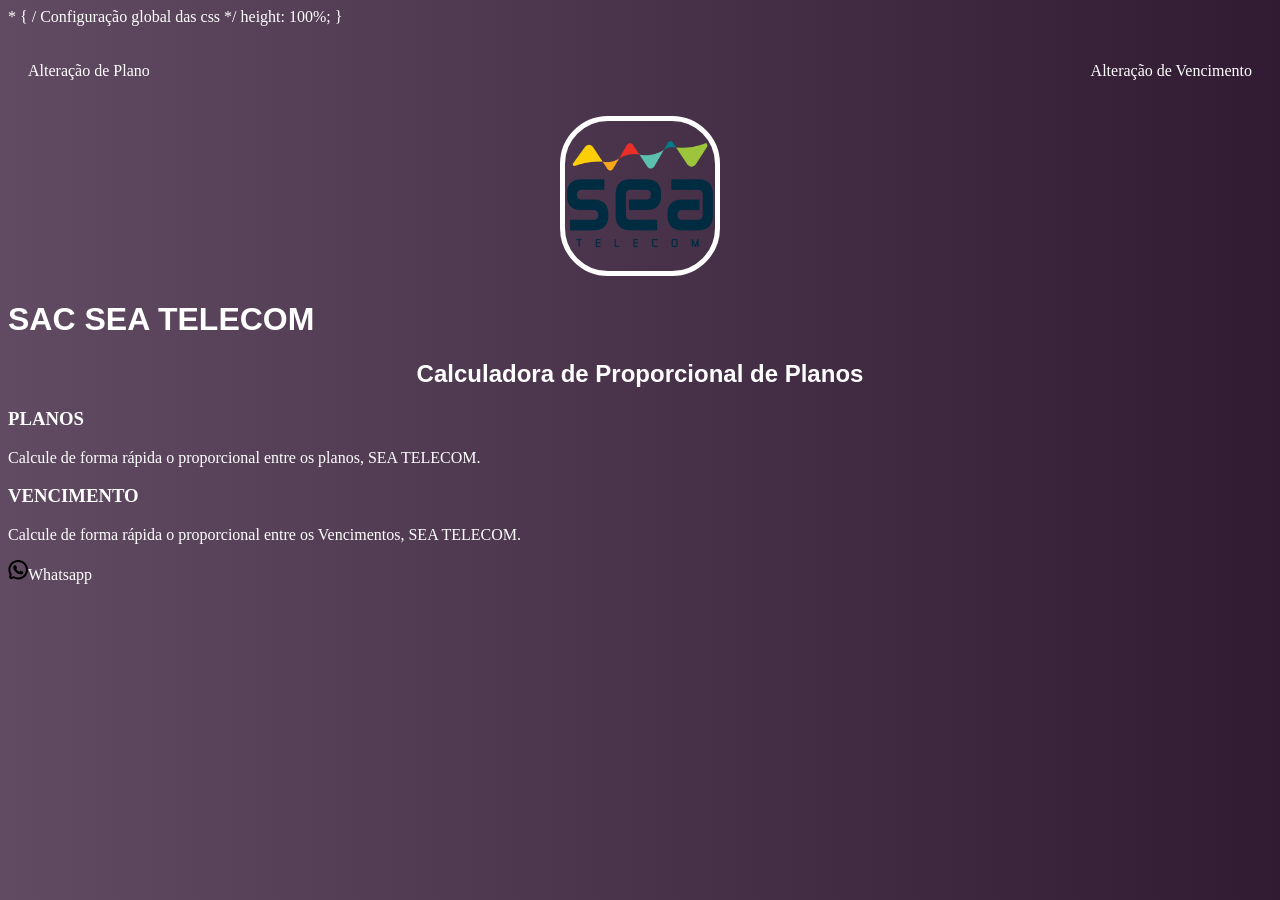
==== index.html @ 5c5f8294 "Commit inicial" ====
<!DOCTYPE html>
<html lang="pt-br">
<head>
    <meta charset="UTF-8">
    <meta name="viewport" content="width=device-width, initial-scale=1.0">
    <title>Sea Telecom</title>
    <link rel="stylesheet" href="site.css"
</head>
* { / Configuração global das css */
    
    height: 100%;
}
<body>
    <nav>
        <ul>
            <li>
                <a href="Plano.html">Alteração de Plano</a>
            </li>
            <li>
                <a href="Vencimento.html">Alteração de Vencimento</a>
            </li>
            
        </ul>
    </nav>

    <header>
    <div class="center">
        <img src="./img/seatelecomimg.png"></img>
    </div>
    <h1>SAC SEA TELECOM</h1>
    <h2>Calculadora de Proporcional de Planos</h2>
    <header>
        <main>
            <section>
                <h3>PLANOS</h3>
                <p>
                    Calcule de forma rápida o proporcional entre os planos, SEA TELECOM.
                </p>
            </section>
            <section>
                <h3>VENCIMENTO</h3>
                <p>
                    Calcule de forma rápida o proporcional entre os Vencimentos, SEA TELECOM.
                </p>
            </section>
        </main>
        <footer>
            <a href="http://wa.me/559129920230" target="_blank" rel=""noopener noreferrer> 
                <img src="./img/whatsapp.svg"
                <p>Whatsapp</p>
            </a>
        </footer>
    </header>
</body>
</html>
---- site.css ----
body {
    color: white;
    background-image: linear-gradient(to right,#614B63,#311B33);
    font-family: Cambria, Cochin, Georgia, Times, 'Times New Roman', serif;
    border-bottom: 2px;



}

ul {
    display: flex;
    justify-content: space-between;
    list-style-type: none;
    align-items: center;

    padding: 20px;  

}

a {
    color: white;
    text-decoration: none;
}

header img {
    width: 150px;
    height: 150px;
    border-radius: 30%;
    border: 5px solid white;


}

.center {

    text-align: center;
}

h1{
    color: white;
    font-family: Verdana, Geneva, Tahoma, sans-serif;



}

h2 {
    text-align: center;
    font-family: Verdana, Geneva, Tahoma, sans-serif;
    
}

footer img {
    width: 20px;
    height: 20px;
    border: 2px;
    border-color: black;
}
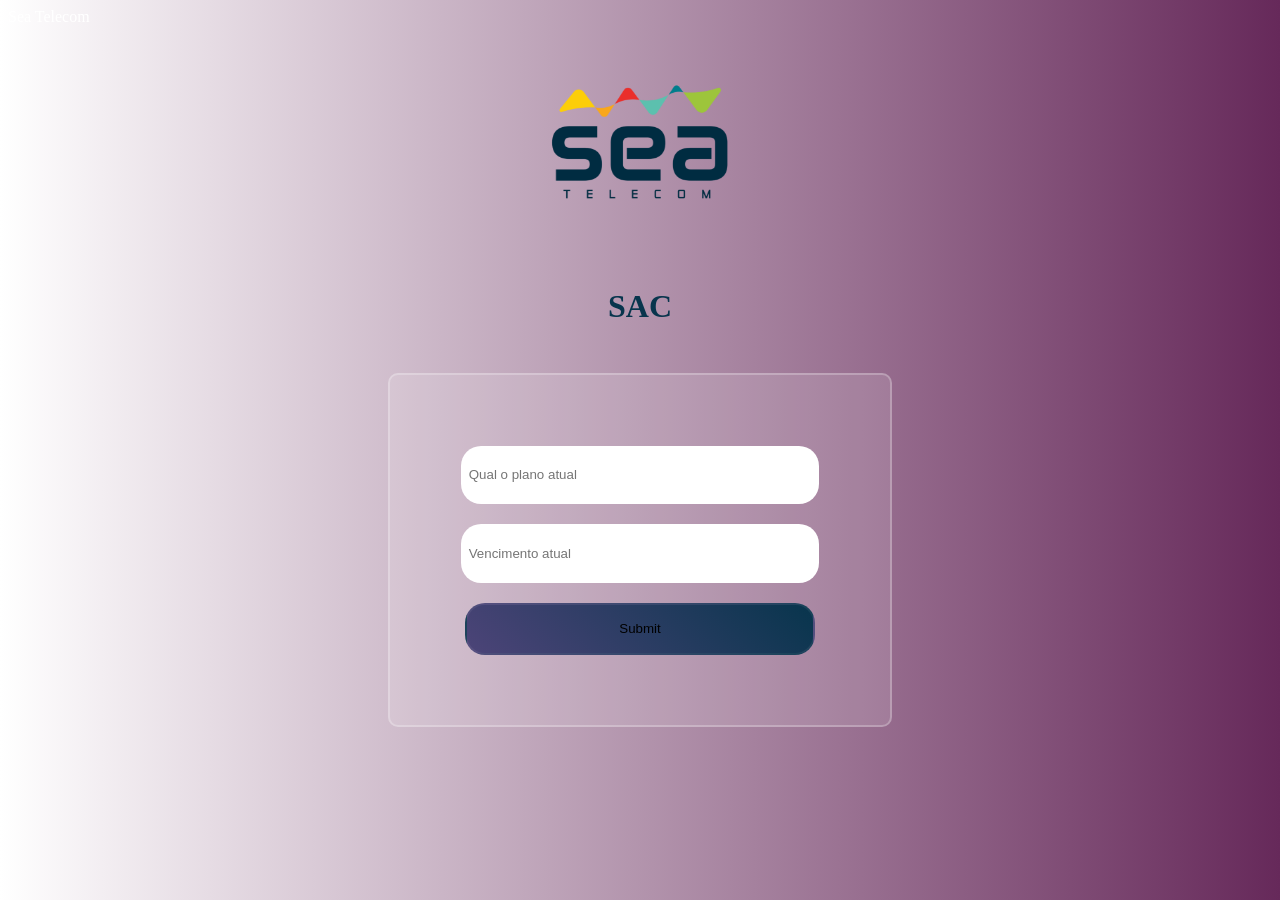
==== commit 5dbc4808: "segundo commit" ====
--- a/index.html
+++ b/index.html
@@ -3,53 +3,69 @@
 <head>
     <meta charset="UTF-8">
     <meta name="viewport" content="width=device-width, initial-scale=1.0">
+    <link rel="stylesheet" href="site.css"
     <title>Sea Telecom</title>
-    <link rel="stylesheet" href="site.css"
+    
+        <style>
+               
+                .calculadora{
+                    width: 100%;
+                    max-width: 500px;
+                    height: 350px;
+                    border-radius: 10px;
+                    background: #ffffff20;
+                    border: 2px solid #ffffff40;
+                  
+
+                    display: flex;
+                    flex-direction: column;
+                    justify-content: center;
+                    align-items: center;
+
+
+
+                }
+
+                input{
+                    width: 70%;
+                    height: 15%;
+                    border-radius: 20px;
+                    margin: 10px;
+                    border: 2px solid #ffffff10
+                    
+
+                }
+                input[type="submit"]{
+                    background-image: linear-gradient(45deg, #4C4478, #08354D)
+                }
+
+                .container {
+                    display: flex;
+                    justify-content: center;
+                    align-items: center;
+                    height: 400px;
+                
+                }
+         </style>
 </head>
-* { / Configuração global das css */
-    
-    height: 100%;
-}
+
 <body>
-    <nav>
-        <ul>
-            <li>
-                <a href="Plano.html">Alteração de Plano</a>
-            </li>
-            <li>
-                <a href="Vencimento.html">Alteração de Vencimento</a>
-            </li>
-            
-        </ul>
-    </nav>
+     <header>
+    <div class="center">
+<img src="./img/seatelecomimg.png"></img>
+</div>
 
-    <header>
-    <div class="center">
-        <img src="./img/seatelecomimg.png"></img>
+<h1>  SAC  </h1>
+<header>
+
+<div class="container">
+    <div class="calculadora">
+<input type="plano" placeholder=" Qual o plano atual "/>
+<input type="vencimento" placeholder=" Vencimento atual "/>
+<input type="submit"/>      
     </div>
-    <h1>SAC SEA TELECOM</h1>
-    <h2>Calculadora de Proporcional de Planos</h2>
-    <header>
-        <main>
-            <section>
-                <h3>PLANOS</h3>
-                <p>
-                    Calcule de forma rápida o proporcional entre os planos, SEA TELECOM.
-                </p>
-            </section>
-            <section>
-                <h3>VENCIMENTO</h3>
-                <p>
-                    Calcule de forma rápida o proporcional entre os Vencimentos, SEA TELECOM.
-                </p>
-            </section>
-        </main>
-        <footer>
-            <a href="http://wa.me/559129920230" target="_blank" rel=""noopener noreferrer> 
-                <img src="./img/whatsapp.svg"
-                <p>Whatsapp</p>
-            </a>
-        </footer>
+</div>
+           
     </header>
 </body>
 </html>
--- a/site.css
+++ b/site.css
@@ -1,6 +1,6 @@
 body {
     color: white;
-    background-image: linear-gradient(to right,#614B63,#311B33);
+    background-image: linear-gradient(to right,white,#66295A);
     font-family: Cambria, Cochin, Georgia, Times, 'Times New Roman', serif;
     border-bottom: 2px;
 
@@ -8,26 +8,12 @@
 
 }
 
-ul {
-    display: flex;
-    justify-content: space-between;
-    list-style-type: none;
-    align-items: center;
-
-    padding: 20px;  
-
-}
-
-a {
-    color: white;
-    text-decoration: none;
-}
 
 header img {
-    width: 150px;
-    height: 150px;
-    border-radius: 30%;
-    border: 5px solid white;
+    width: 180px;
+    height: 160px;
+    border-radius: 5%;
+    margin: 3%;
 
 
 }
@@ -35,25 +21,22 @@
 .center {
 
     text-align: center;
+    justify-content: center;
+    font-size: 5%;
+   
+
+    
+
 }
 
 h1{
     color: white;
-    font-family: Verdana, Geneva, Tahoma, sans-serif;
-
-
-
+    font-family: tahoma;
+    text-align: center;
+    color: #08354D;
+    margin: 2%;
 }
 
-h2 {
-    text-align: center;
-    font-family: Verdana, Geneva, Tahoma, sans-serif;
+.calculadora {
     
-}
-
-footer img {
-    width: 20px;
-    height: 20px;
-    border: 2px;
-    border-color: black;
-}+    
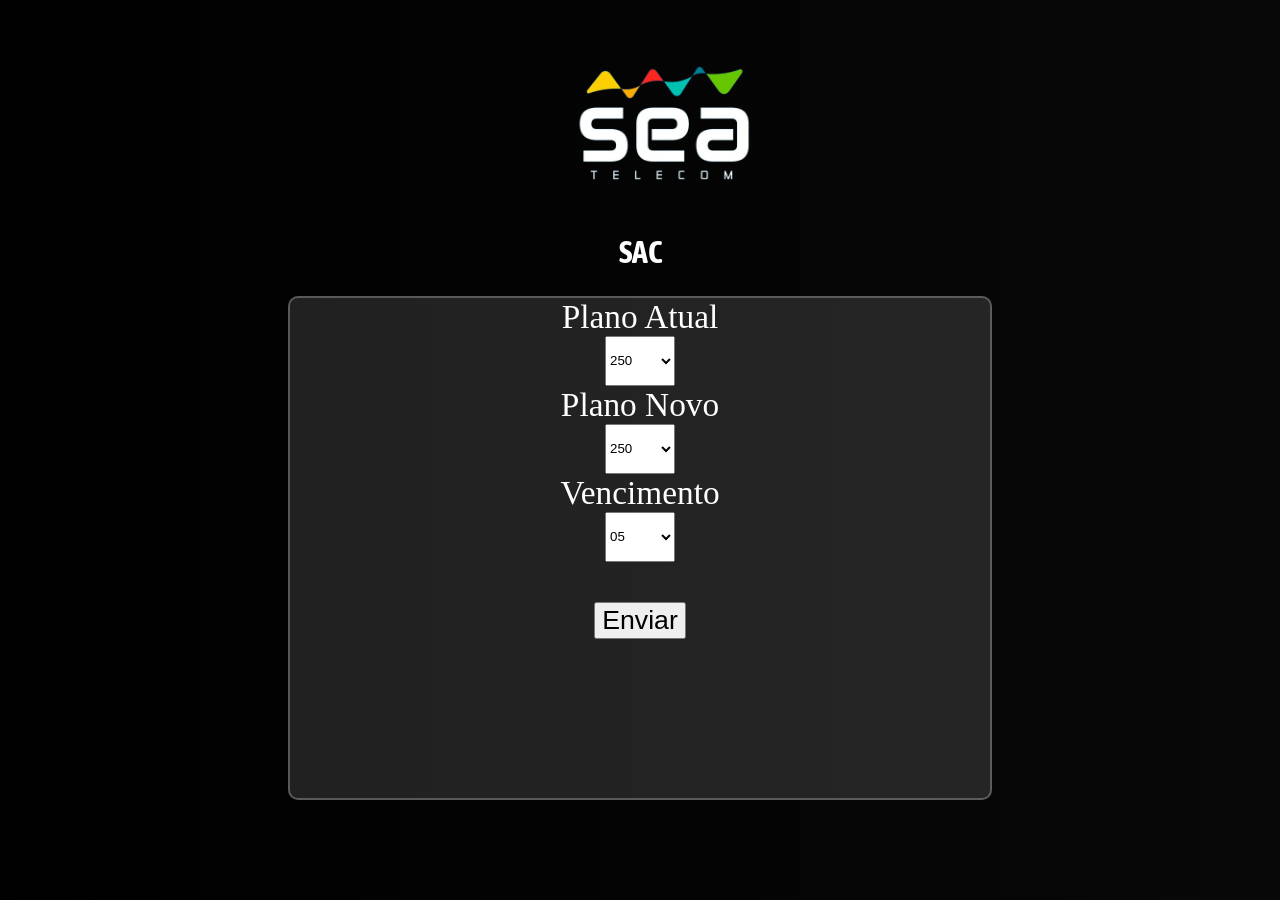
==== commit 27f63f03: "Novo commit, atualizando front-end" ====
--- a/index.html
+++ b/index.html
@@ -3,69 +3,63 @@
 <head>
     <meta charset="UTF-8">
     <meta name="viewport" content="width=device-width, initial-scale=1.0">
-    <link rel="stylesheet" href="site.css"
-    <title>Sea Telecom</title>
-    
-        <style>
-               
-                .calculadora{
-                    width: 100%;
-                    max-width: 500px;
-                    height: 350px;
-                    border-radius: 10px;
-                    background: #ffffff20;
-                    border: 2px solid #ffffff40;
-                  
-
-                    display: flex;
-                    flex-direction: column;
-                    justify-content: center;
-                    align-items: center;
+    <link rel="stylesheet" href="estilo/site.css">
+    <link rel="preconnect" href="https://fonts.googleapis.com">
+<link rel="preconnect" href="https://fonts.gstatic.com" crossorigin>
+<link href="https://fonts.googleapis.com/css2?family=Asap+Condensed:ital,wght@0,300;1,300&family=Jost:ital,wght@1,300&family=Literata:ital,opsz,wght@0,7..72,200;0,7..72,300;1,7..72,200&family=Mansalva&family=Poppins:wght@100&display=swap" rel="stylesheet">
 
 
+    <title> Sea Telecom </title>
+    
+    </head>
+    <body>
+        <header class="cabecalho">
+        <div class="center">
+    <img src="./img/sea2.png"></img>
 
-                }
+    </div>
+    </header>
 
-                input{
-                    width: 70%;
-                    height: 15%;
-                    border-radius: 20px;
-                    margin: 10px;
-                    border: 2px solid #ffffff10
-                    
+    <h1>  SAC  </h1>
+    <form>
+    <div class="container">
 
-                }
-                input[type="submit"]{
-                    background-image: linear-gradient(45deg, #4C4478, #08354D)
-                }
+        <div class="calculadora">
+           
+            <label for="Plano atual" id ="Text1"> Plano Atual </label>
+            <select name="pAtual" id = "pa"> 
+            <option value="250">250</option> 
+            <option value="350">350</option>
+            <option value="450">450</option> 
+            <option value="500">500</option>  
+            <option value="600">600</option>  
+            <option value="700">700</option>    
+            </select>
+            <label for="pNovo" id ="Text1"> Plano Novo </label>
+            <select name="pNovo" id = "pn"> 
+            <option value="250">250</option> 
+            <option value="350">350</option>
+            <option value="450">450</option> 
+            <option value="500">500</option>  
+            <option value="600">600</option>  
+            <option value="700">700</option>    
+            </select>
 
-                .container {
-                    display: flex;
-                    justify-content: center;
-                    align-items: center;
-                    height: 400px;
-                
-                }
-         </style>
-</head>
+    <label for="vencimento" id ="Text1"> Vencimento </label>
+    <select name="vencimento" id = "venc"> 
+    <option value="5">05</option> 
+    <option value="10">10</option>
+    <option value="15">15</option> 
+    <option value="20">20</option>
+    <option value="25">25</option>
+    <option value="30">30</option>  
+    </select>
+   <button class="btnCalcular">Enviar</button>  
 
-<body>
-     <header>
-    <div class="center">
-<img src="./img/seatelecomimg.png"></img>
-</div>
-
-<h1>  SAC  </h1>
-<header>
-
-<div class="container">
-    <div class="calculadora">
-<input type="plano" placeholder=" Qual o plano atual "/>
-<input type="vencimento" placeholder=" Vencimento atual "/>
-<input type="submit"/>      
+         
+        </div>
     </div>
-</div>
-           
-    </header>
-</body>
-</html>
+</form>
+        
+    </body>
+    </html>
--- a/estilo/site.css
+++ b/estilo/site.css
@@ -0,0 +1,136 @@
+body {
+    color: white;
+    background-image: linear-gradient(to right, black,rgb(9, 8, 8));
+    font-family: Cambria, Cochin, Georgia, Times, 'Times New Roman', serif;
+    border-bottom: 2px;
+
+
+
+}
+
+
+header img {
+    width: 240px;
+    height: 220px;
+    border-radius: 2%;
+    margin: 2%;
+    
+
+
+}
+
+h1{
+    color: white;
+    font-family: 'Asap Condensed', sans-serif;
+    text-align: center;
+    color: ffffff30;
+    margin: 2%;
+}
+
+#pa{
+    width: 70px;
+    height: 50px;
+}
+
+#pn{
+    width: 70px;
+    height: 50px;
+}
+
+#venc{
+    width: 70px;
+    height: 50px;
+}
+
+#Text1{
+    font-family: font-family: 'Asap Condensed', sans-serif;
+    font-size: 25pt;
+    
+}
+.center {
+    
+    
+    font-size: 5%;
+    
+    width: 200px;
+    height: 200px;
+
+}
+
+.cabecalho{
+    
+    display: flex;
+    text-align: center;
+    justify-content: center;
+    
+}
+
+
+
+ .calculadora{
+    display: flex;
+    align-items: center;
+    flex-direction: column;
+    width: 700px;
+    height: 500px;
+    max-width: 1000px;    
+    border-radius: 10px;
+    background: #ffffff20;
+    border: 2px solid #ffffff40;
+  
+}
+.calculadora input{
+    display: flex;
+    width: 200px;
+    height: 80px;
+    border-radius: 10px;
+    margin: 10px;
+    border: 2px solid #ffffff10;
+
+
+}
+.btnCalcular{
+    background-image: linear-gradient(45deg, #4C4478, #08354D)
+    font-family: font-family: 'Jost', sans-serif;
+    font-size: 20pt;
+    display: flex;
+    text-align: center;
+    margin-top: 40px;
+
+    
+}
+
+.btnCalcular:hover{
+    opacity: 0.8;
+}
+
+
+/*
+input{
+    width: 80%;
+    height: 15%;
+    border-radius: 20px;
+    margin: 10px;
+    border: 2px solid #ffffff10;
+    
+
+}
+
+    
+    
+    
+}
+
+}
+*/
+
+.container {
+    display: flex;
+    text-align: center;
+    justify-content: center;
+    
+
+    
+    
+
+}
